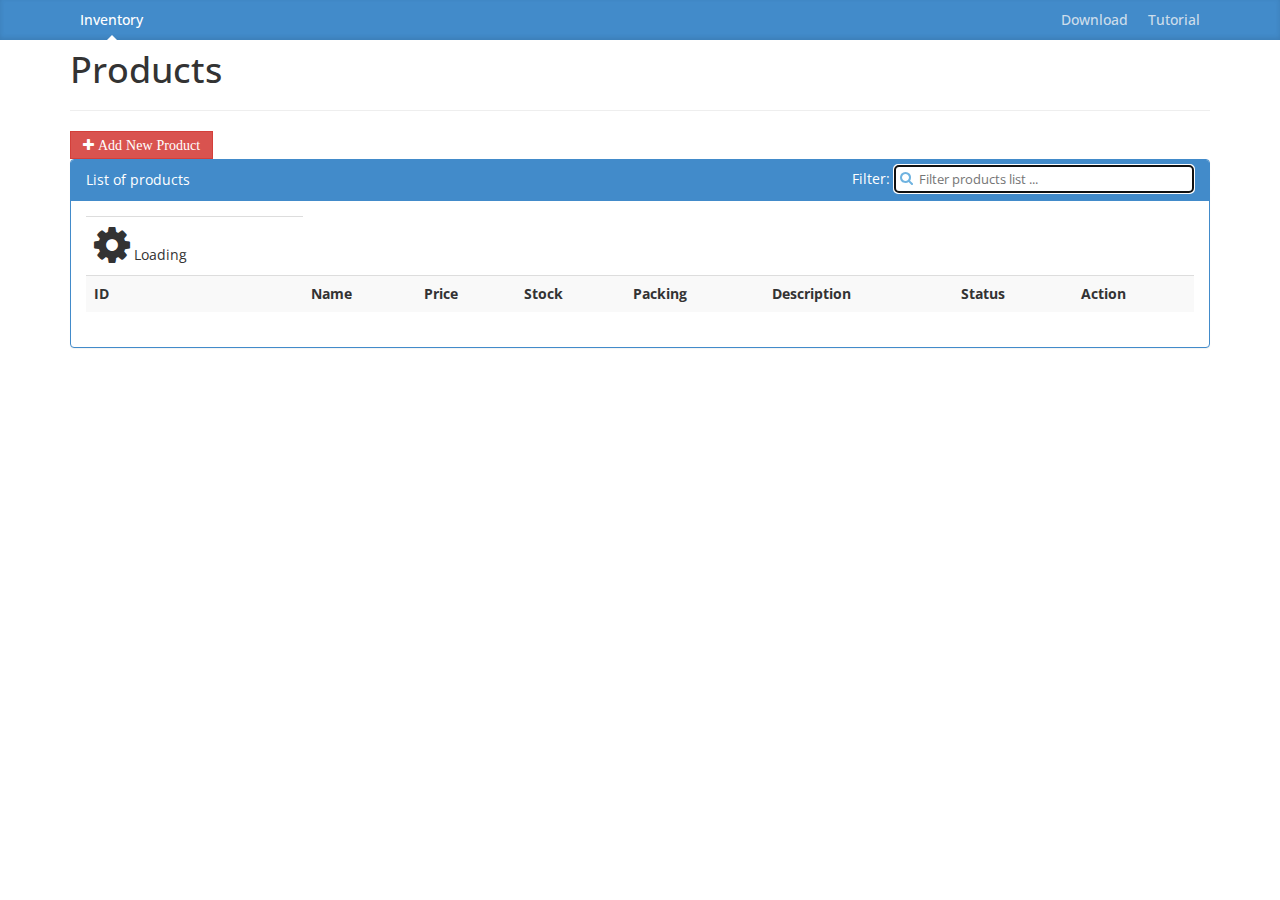
==== index.html @ 78a140a8 "first commit" ====
<!DOCTYPE html>
<html ng-app="myApp">
<body ng-cloak="">
  <title>Product Manager Web Application</title>
  <meta name="Description" content="Product Manager Web Application created with AngularJS and PHP">
  <link rel="stylesheet" href="css/bootstrap.min.css" type="text/css" />
  <link rel="stylesheet" href="css/custom.css" type="text/css" />
  <link rel="stylesheet" href="css/font-awesome.min.css" type="text/css" />
  <link href='http://fonts.googleapis.com/css?family=Open+Sans' rel='stylesheet' type='text/css'>
  <div class="blog-masthead">
      <div class="container">
        <nav class="blog-nav">
          <a class="blog-nav-item active" href="#">Inventory</a>
          <a class="blog-nav-item pull-right" href="http://www.angularcode.com/product-inventory-management-using-angularjs-mysql-and-php-restful-api">Tutorial</a>
          <a class="blog-nav-item pull-right" href="http://www.angularcode.com/download-link/?url=https://app.box.com/s/pqr0wo3osvoahyh7qtsa">Download</a>
        </nav>
      </div>
    </div>

<div class="container">
    <div class="page-content">
      <div ng-view="" id="ng-view"></div>
    </div>
</div>

<!-- Libraries -->
<script src="js/angular.min.js"></script>
<script src="js/ui-bootstrap-tpls-0.11.2.min.js"></script>
<script src="js/angular-route.min.js"></script>
<script src="js/angular-animate.min.js"></script>

<!-- AngularJS custom codes -->
<script src="app/app.js"></script>
<script src="app/data.js"></script>
<script src="app/directives.js"></script>
<script src="app/productsCtrl.js"></script>

<!-- Some Bootstrap Helper Libraries -->

<script src="js/jquery.min.js"></script>
<script src="js/bootstrap.min.js"></script>
<script src="js/underscore.min.js"></script>
<!-- IE10 viewport hack for Surface/desktop Windows 8 bug -->
<script src="js/ie10-viewport-bug-workaround.js"></script>
</body>
</html>
---- css/custom.css ----
html{

}
body{
  font-family: "Open Sans";
}
/* ng-cloak */
[ng\:cloak], [ng-cloak], [data-ng-cloak], [x-ng-cloak], .ng-cloak, .x-ng.ng-cloak {
    display: none;
}
.navbar-default {
 background-color: #fff; 
 border-color: #fff; 
}
.navbar {
 margin-bottom: 0; 
}
.navbar-default .navbar-collapse, .navbar-default .navbar-form {
margin-top: 10px;
}
.nav>li>a.btn:hover{
  color: #fff;
  background-color: #47a447;
  border-color: #398439;
}
.modal-content {
  border-radius: 0;
}

.table-striped>tbody>tr.change-up>td {
    color: white;
    background-color: green;
    transition: all 1s;
  -webkit-transition: all 1s ease-in-out;
}
.table-striped>tbody>tr.change-up-remove>td{
    transition: all 1s;
  -webkit-transition: all 1s ease-in-out;
}
.table-striped>tbody>tr.change-up-add,.table-striped>tbody>tr.change-up-remove  {
  background-color: white;
  background-color: green;
  transition: all 1s;
  -webkit-transition: all 1s ease-in-out;
}
.table-striped>tbody>tr.change-up-add-active>td {
  background-color: green;
}
.table-striped>tbody>tr.change-up-remove {
    background-color: green;
}
.table-striped>tbody>tr.change-up-remove-active {
  background-color: white;

}
.input-icon.input-icon-right>.search-icon {
left: auto;
right: 20px;
top: 3px;
}
.input-icon>.search-icon {
padding: 0 3px;
z-index: 2;
position: absolute;
top: 1px;
bottom: 1px;
left: 3px;
line-height: 28px;
display: inline-block;
color: #909090;
font-size: 16px;
}
.search-icon {
text-align: center;
}
/*Search box style*/
.nav-search {
right: 22px;
line-height: 24px;
}
.nav-search .nav-search-input {
border: 1px solid #6fb3e0;
width: 152px;
height: 28px !important;
padding-top: 2px;
padding-bottom: 2px;
border-radius: 4px !important;
font-size: 13px;
line-height: 1.3;
color: #666 !important;
z-index: 11;
-webkit-transition: width ease .15s;
transition: width ease .15s;
}
.input-icon>input {
padding-left: 24px;
padding-right: 6px;
}
button{
  border-radius: 0 !important;
}
textarea, input[type="text"], input[type="password"], input[type="datetime"], input[type="datetime-local"], input[type="date"], input[type="month"], input[type="time"], input[type="week"], input[type="number"], input[type="email"], input[type="url"], input[type="search"], input[type="tel"], input[type="color"] {
border-radius: 0 !important;
color: #858585;
background-color: #fff;
border: 1px solid #d5d5d5;
padding: 5px 8px 6px;
font-size: 14px;
font-family: inherit;
-webkit-box-shadow: none !important;
box-shadow: none !important;
-webkit-transition-duration: .1s;
transition-duration: .1s;
}
.input-icon>.search-icon {
padding: 0 3px;
z-index: 2;
position: absolute;
top: 1px;
bottom: 1px;
left: 3px;
line-height: 28px;
display: inline-block;
color: #909090;
font-size: 16px;
}
.nav-search .nav-search-icon {
color: #6fb3e0 !important;
font-size: 14px !important;
line-height: 24px !important;
background-color: transparent;
}
.nav-search .nav-search-icon {
border: none;
border-radius: 0;
padding: 0 3px !important;
}
.nav-search .search-icon {
text-align: center;
}

.nav-search .input-icon {
position: relative;
}
.nav-search span.input-icon {
display: inline-block;
}
.nav-search .input-icon>input {
padding-left: 24px;
padding-right: 6px;
}
.sw-search {
float: right;
margin-top: -4.5px;
}
/*
 * Globals
 */

/*
 * Override Bootstrap's default container.
 */

/*@media (min-width: 1200px) {
  .container {
    width: 970px;
  }
}
*/

/*
 * Masthead for nav
 */

.blog-masthead {
  background-color: #428bca;
  -webkit-box-shadow: inset 0 -2px 5px rgba(0,0,0,.1);
          box-shadow: inset 0 -2px 5px rgba(0,0,0,.1);
}

/* Nav links */
.blog-nav-item {
  position: relative;
  display: inline-block;
  padding: 10px;
  font-weight: 500;
  color: #cdddeb;
}
.blog-nav-item:hover,
.blog-nav-item:focus {
  color: #fff;
  text-decoration: none;
}

/* Active state gets a caret at the bottom */
.blog-nav .active {
  color: #fff;
}
.blog-nav .active:after {
  position: absolute;
  bottom: 0;
  left: 50%;
  width: 0;
  height: 0;
  margin-left: -5px;
  vertical-align: middle;
  content: " ";
  border-right: 5px solid transparent;
  border-bottom: 5px solid;
  border-left: 5px solid transparent;
}


/*
 * Blog name and description
 */

.blog-header {
  padding-top: 20px;
  padding-bottom: 20px;
}
.blog-title {
  margin-top: 30px;
  margin-bottom: 0;
  font-weight: normal;
}
.blog-description {
  font-size: 20px;
  color: #999;
}

/*
 * Blog posts
 */

.blog-post {
  margin-bottom: 60px;
}
.blog-post-title {
  margin-bottom: 5px;
  font-size: 36px;
}
.blog-post-meta {
  margin-bottom: 20px;
  color: #999;
}
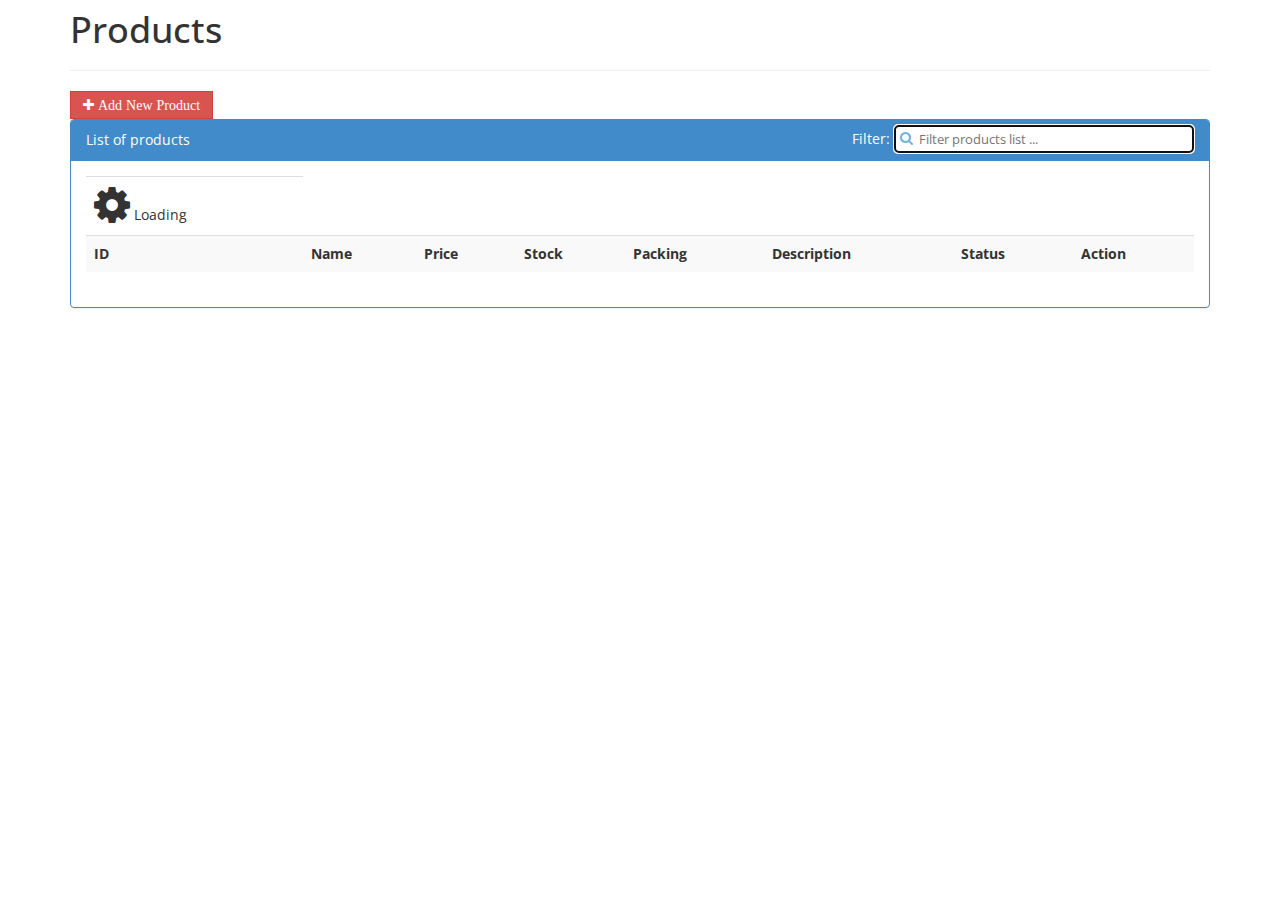
==== commit 44cc8ff4: "modify html all products to units" ====
--- a/index.html
+++ b/index.html
@@ -1,21 +1,13 @@
 <!DOCTYPE html>
 <html ng-app="myApp">
 <body ng-cloak="">
-  <title>Product Manager Web Application</title>
-  <meta name="Description" content="Product Manager Web Application created with AngularJS and PHP">
+  <title>Units Inventory</title>
+  <meta name="Description" content="Units Inventory">
   <link rel="stylesheet" href="css/bootstrap.min.css" type="text/css" />
   <link rel="stylesheet" href="css/custom.css" type="text/css" />
   <link rel="stylesheet" href="css/font-awesome.min.css" type="text/css" />
   <link href='http://fonts.googleapis.com/css?family=Open+Sans' rel='stylesheet' type='text/css'>
-  <div class="blog-masthead">
-      <div class="container">
-        <nav class="blog-nav">
-          <a class="blog-nav-item active" href="#">Inventory</a>
-          <a class="blog-nav-item pull-right" href="http://www.angularcode.com/product-inventory-management-using-angularjs-mysql-and-php-restful-api">Tutorial</a>
-          <a class="blog-nav-item pull-right" href="http://www.angularcode.com/download-link/?url=https://app.box.com/s/pqr0wo3osvoahyh7qtsa">Download</a>
-        </nav>
-      </div>
-    </div>
+
 
 <div class="container">
     <div class="page-content">
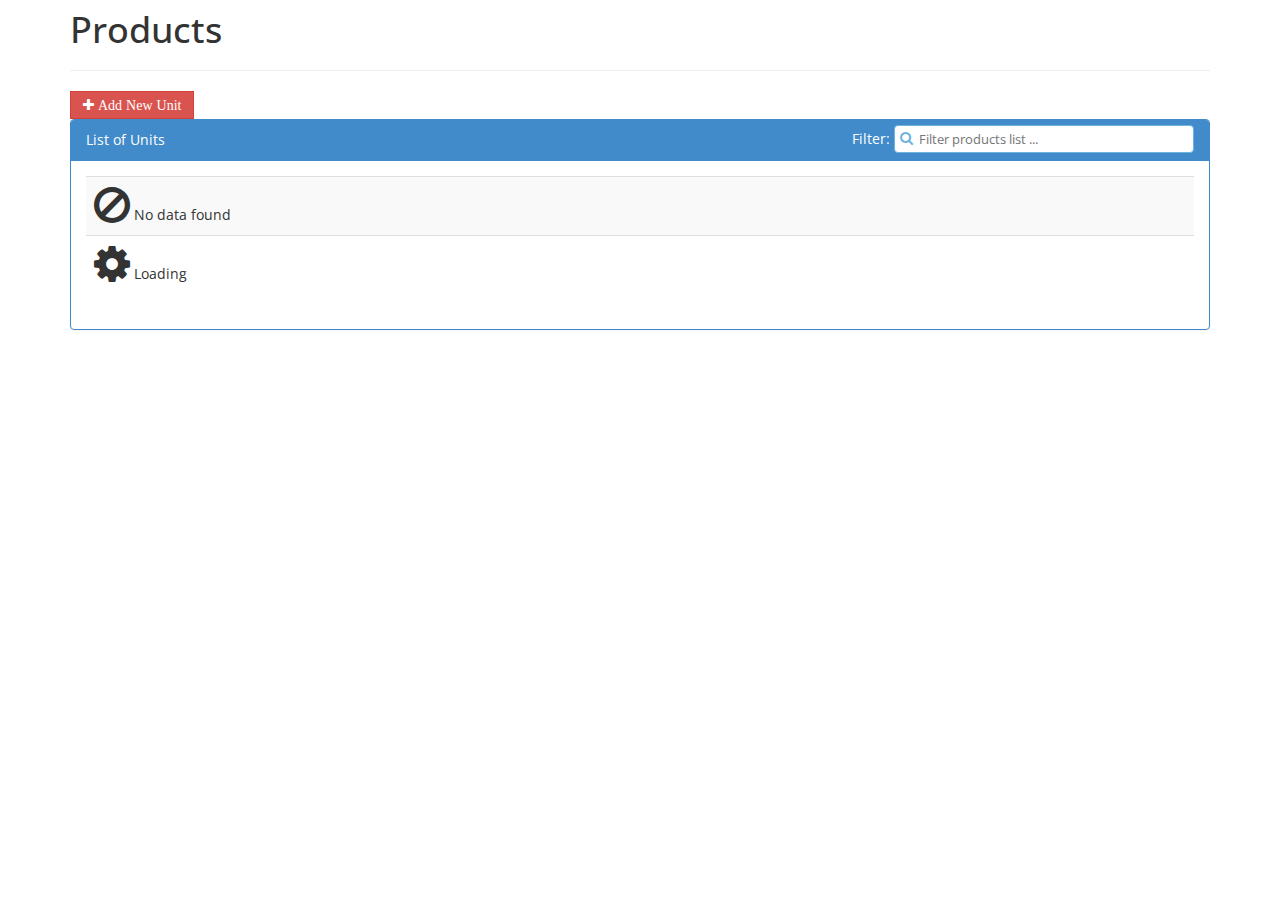
==== commit 8927041f: "refactor controllers" ====
--- a/index.html
+++ b/index.html
@@ -25,7 +25,7 @@
 <script src="app/app.js"></script>
 <script src="app/data.js"></script>
 <script src="app/directives.js"></script>
-<script src="app/productsCtrl.js"></script>
+<script src="app/unitsCtrl.js"></script>
 
 <!-- Some Bootstrap Helper Libraries -->
 
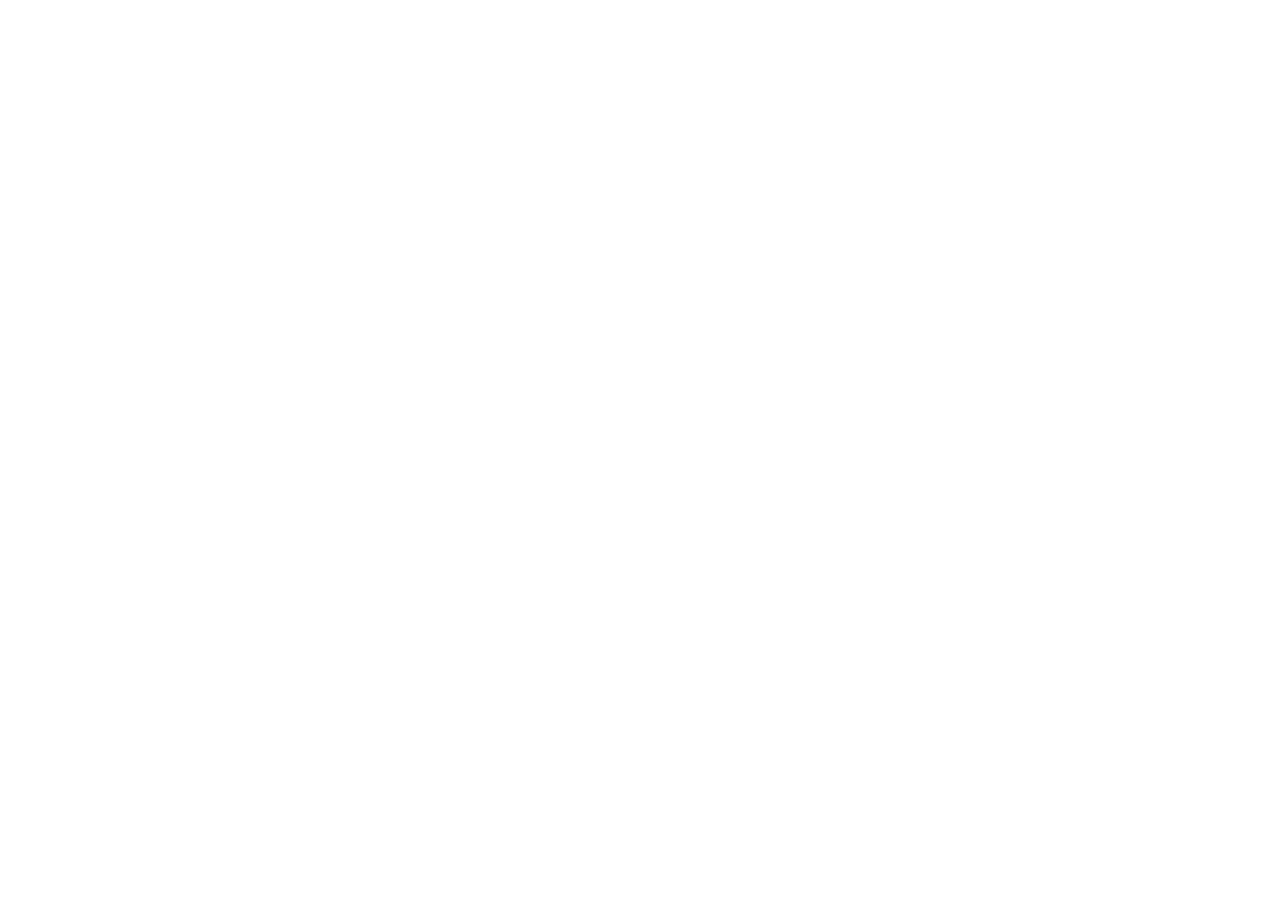
==== commit a29043ed: "updated table" ====
--- a/index.html
+++ b/index.html
@@ -20,7 +20,8 @@
 <script src="js/ui-bootstrap-tpls-0.11.2.min.js"></script>
 <script src="js/angular-route.min.js"></script>
 <script src="js/angular-animate.min.js"></script>
-
+<script src="//cdnjs.cloudflare.com/ajax/libs/angular-ui/0.4.0/angular-ui.min.js"></script>
+  <script src="js/jquery-ui.min.js"></script>
 <!-- AngularJS custom codes -->
 <script src="app/app.js"></script>
 <script src="app/data.js"></script>
--- a/css/custom.css
+++ b/css/custom.css
@@ -8,6 +8,10 @@
 [ng\:cloak], [ng-cloak], [data-ng-cloak], [x-ng-cloak], .ng-cloak, .x-ng.ng-cloak {
     display: none;
 }
+tr, .btn-move {
+  cursor: move;
+}
+
 .navbar-default {
  background-color: #fff; 
  border-color: #fff; 
